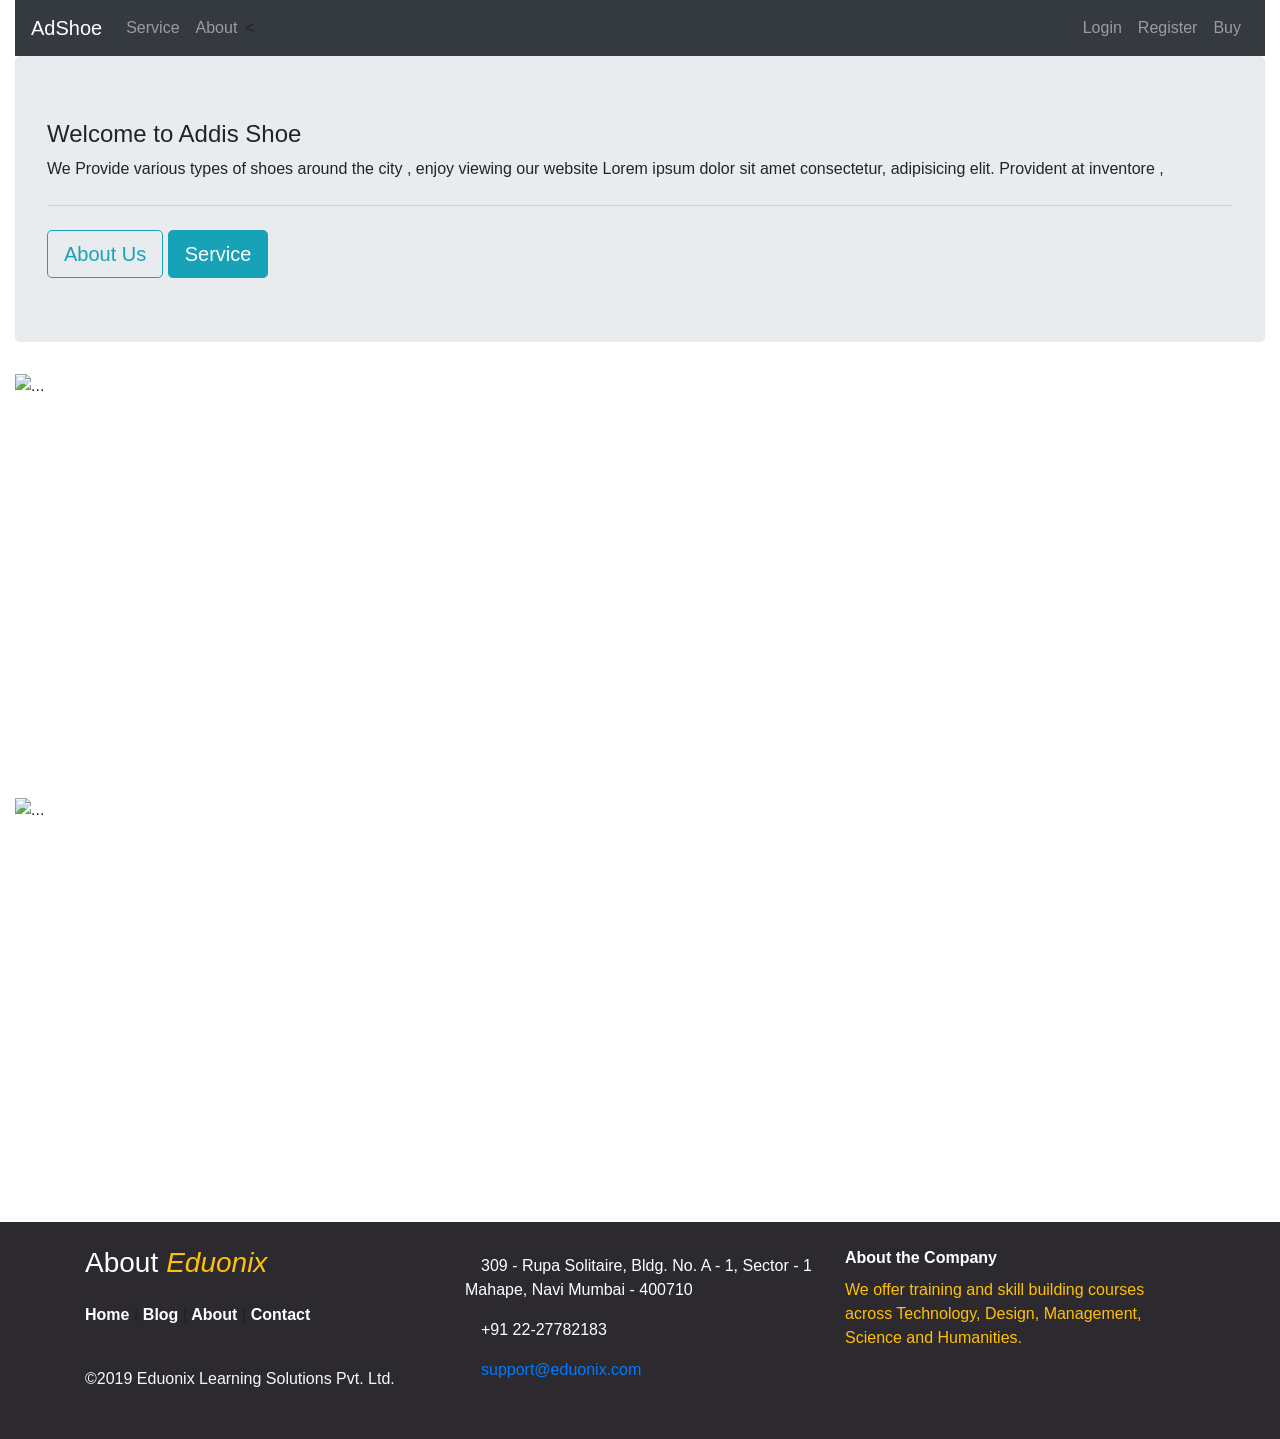
==== index.html @ 4c1f577d "the layout is done" ====
<!DOCTYPE html>
<html>
<head>
	<title>Bootstrap Example</title>
  <meta charset="utf-8">
  <meta name="viewport" content="width=device-width, initial-scale=1">
  <link rel="stylesheet" href="https://maxcdn.bootstrapcdn.com/bootstrap/4.5.2/css/bootstrap.min.css">
  <script src="https://ajax.googleapis.com/ajax/libs/jquery/3.5.1/jquery.min.js"></script>
  <script src="https://cdnjs.cloudflare.com/ajax/libs/popper.js/1.16.0/umd/popper.min.js"></script>
  <script src="https://maxcdn.bootstrapcdn.com/bootstrap/4.5.2/js/bootstrap.min.js"></script>
  <style type="text/css">
  	img{
  		height: 400px;
  		width: 10px;
  	}
  </style>
</head>
<body>
<div class="container-fluid">
	<nav class="navbar navbar-expand-md navbar-dark bg-dark sticky-top">    
<a  class="navbar-brand" href="index.html">AdShoe</a>
<button class="navbar-toggler" type="button" data-toggle="collapse" data-target="#colNav" aria-controls="navbarSupportedContent" aria-expanded="false" aria-label="Toggle navigation">

      <span class="navbar-toggler-icon"></span>

 </button>

<div class="collapse navbar-collapse" id="colNav">

<ul class="navbar-nav ">

  <li class="nav-item">
    <a class="nav-link" href="services.html">Service</a>
   </li>
   <li class="nav-item">
      <a class="nav-link" href="#">About</a>
    </li>
            
 </ul>

<<!-- To the left side side  -->
<ul class="navbar-nav ml-auto">
   
<li class="nav-item">
            <a class="nav-link" href="login.html">Login</a>
    </li>
    <li class="nav-item">
         <a class="nav-link" href="register.html">Register</a>
     </li>
         <li class="nav-item">
         <a class="nav-link" href="buy.html">Buy</a>
     </li>
 </ul>


</div>
	  </nav>

	  <div class="jumbotron" >

      <h4>Welcome to Addis Shoe</h4>

      <p>We Provide various types of shoes around the city , enjoy viewing our website
       Lorem ipsum dolor sit amet consectetur, adipisicing elit. Provident at inventore ,</p>

         <hr class="my-4">

         <a  class="btn btn-outline-info btn-lg" href="about.html">About Us</a>
         <a  class="btn btn-info btn-lg" href="service.html">Service</a>

  </div>

	<div class="jambotrone">
		<div id="MySlide" class="carousel slide my-4" data-ride="carousel">
       <div class="carousel-inner">
                <div class="carousel-item active">
                    <img src="./image/shoe1.JPG" class="d-block w-100" alt="...">
                </div>
                <div class="carousel-item">
                    <img src="./image/shoe2.JPG" class="d-block w-100" alt="...">
                </div>
                <div class="carousel-item">
                    <img src="./image/shoe3.JPG" class="d-block w-100" alt="...">
                </div>
         </div>
</div>
	</div>

<!-- Some of the products from store -->
<div id="MySlide" class="carousel slide my-4" data-ride="carousel">
<ol class="carousel-indicators">
      <li data-target="#MySlide" data-slide-to="0" class="active"></li>
      <li data-target="#MySlide" data-slide-to="1"></li>
      <li data-target="#MySlide" data-slide-to="2"></li>
    </ol>

  <!-- <div class="carousel-inner">   …. . ...</div> -->

<div class="bd-example">
  <div id="carouselExampleCaptions" class="carousel slide" data-ride="carousel">
    <ol class="carousel-indicators">
      <li data-target="#carouselExampleCaptions" data-slide-to="0" class="active"></li>
      <li data-target="#carouselExampleCaptions" data-slide-to="1"></li>
      <li data-target="#carouselExampleCaptions" data-slide-to="2"></li>
    </ol>
    <div class="carousel-inner">
      <div class="carousel-item active">
        <img src="..." class="d-block w-100" alt="...">
        <div class="carousel-caption d-none d-md-block">
          <h5>First slide label</h5>
          <p>Nulla vitae elit libero, a pharetra augue mollis interdum.</p>
        </div>
      </div>
      <div class="carousel-item">
        <img src="..." class="d-block w-100" alt="...">
        <div class="carousel-caption d-none d-md-block">
          <h5>Second slide label</h5>
          <p>Lorem ipsum dolor sit amet, consectetur adipiscing elit.</p>
        </div>
      </div>
      <div class="carousel-item">
        <img src="..." class="d-block w-100" alt="...">
        <div class="carousel-caption d-none d-md-block">
          <h5>Third slide label</h5>
          <p>Praesent commodo cursus magna, vel scelerisque nisl consectetur.</p>
        </div>
      </div>
    </div>
    <a class="carousel-control-prev" href="#carouselExampleCaptions" role="button" data-slide="prev">
      <span class="carousel-control-prev-icon" aria-hidden="true"></span>
      <span class="sr-only">Previous</span>
    </a>
    <a class="carousel-control-next" href="#carouselExampleCaptions" role="button" data-slide="next">
      <span class="carousel-control-next-icon" aria-hidden="true"></span>
      <span class="sr-only">Next</span>
    </a>
  </div>
</div>

</div>
</div>
</body>
<footer  style="background-color: #2c292f">
        <div class="container">
            <div class="row ">
                <div class="col-md-4 text-center text-md-left ">
                    
                    <div class="py-0">
                        <h3 class="my-4 text-white">About<span class="mx-2 font-italic text-warning ">Eduonix</span></h3>

                        <p class="footer-links font-weight-bold">
                            <a class="text-white" href="#">Home</a>
                            |
                            <a class="text-white" href="#">Blog</a>
                            |
                            <a class="text-white" href="#">About</a>
                            |
                            <a class="text-white" href="#">Contact</a>
                        </p>
                        <p class="text-light py-4 mb-4">&copy;2019 Eduonix Learning Solutions Pvt. Ltd.</p>
                    </div>
                </div>
                
                <div class="col-md-4 text-white text-center text-md-left ">
                    <div class="py-2 my-4">
                        <div>
                            <p class="text-white"> <i class="fa fa-map-marker mx-2 "></i>
                                    309 - Rupa Solitaire,
                                   Bldg. No. A - 1, Sector - 1
                                  Mahape, Navi Mumbai - 400710</p>
                        </div>

                        <div> 
                            <p><i class="fa fa-phone  mx-2 "></i> +91 22-27782183</p>
                        </div>
                        <div>
                            <p><i class="fa fa-envelope  mx-2"></i><a href="mailto:support@eduonix.com">support@eduonix.com</a></p>
                        </div>  
                    </div>  
                </div>
                
                <div class="col-md-4 text-white my-4 text-center text-md-left ">
                    <span class=" font-weight-bold ">About the Company</span>
					<p class="text-warning my-2" >We offer training and skill building courses across Technology, Design, Management, Science and Humanities.</p>
                    <div class="py-2">
                        <a href="#"><i class="fab fa-facebook fa-2x text-primary mx-3"></i></a>
                        <a href="#"><i class="fab fa-google-plus fa-2x text-danger mx-3"></i></a>
                        <a href="#"><i class="fab fa-twitter fa-2x text-info mx-3"></i></a>
                        <a href="#"><i class="fab fa-youtube fa-2x text-danger mx-3"></i></a>
                    </div>
                </div>
            </div>  
        </div>
     </footer>

</html>
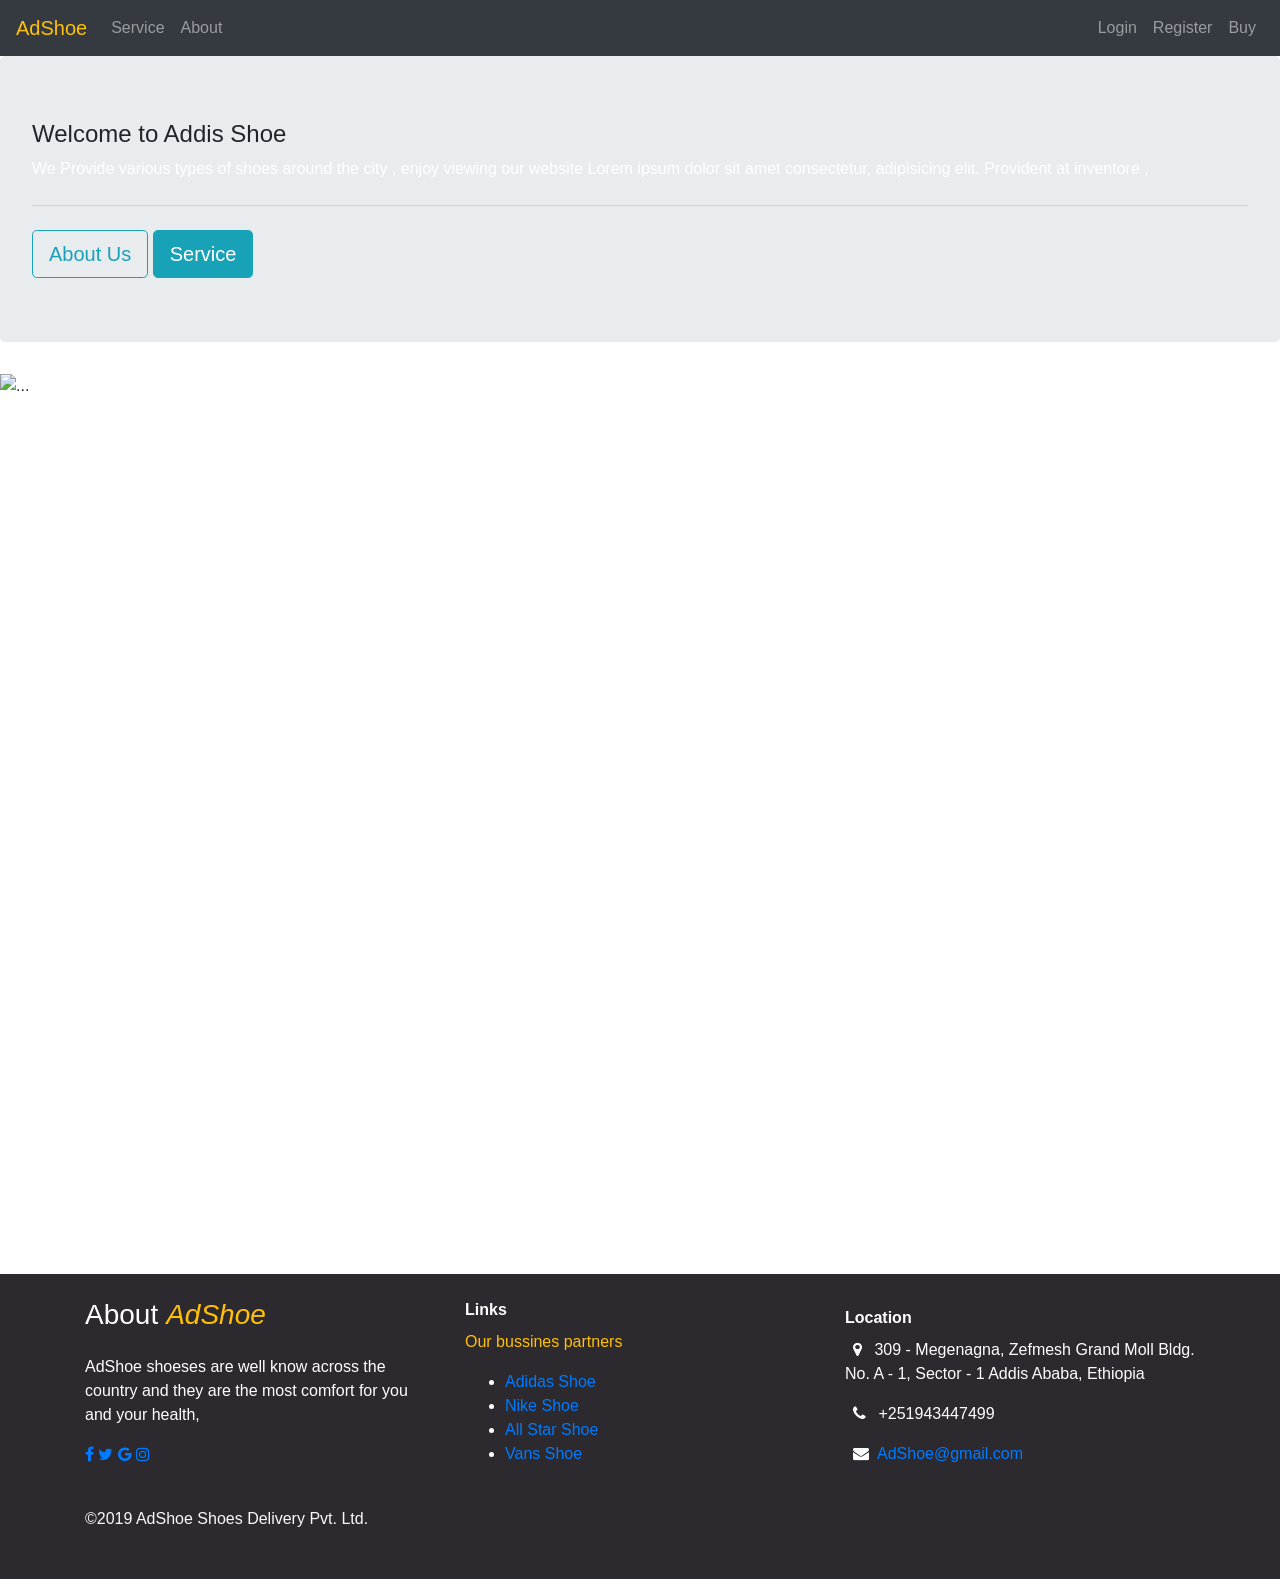
==== commit ac99a442: "fixed home and register pages" ====
--- a/index.html
+++ b/index.html
@@ -1,196 +1,228 @@
 <!DOCTYPE html>
 <html>
+
 <head>
-	<title>Bootstrap Example</title>
+  <title>Bootstrap Example</title>
   <meta charset="utf-8">
   <meta name="viewport" content="width=device-width, initial-scale=1">
   <link rel="stylesheet" href="https://maxcdn.bootstrapcdn.com/bootstrap/4.5.2/css/bootstrap.min.css">
-  <script src="https://ajax.googleapis.com/ajax/libs/jquery/3.5.1/jquery.min.js"></script>
-  <script src="https://cdnjs.cloudflare.com/ajax/libs/popper.js/1.16.0/umd/popper.min.js"></script>
-  <script src="https://maxcdn.bootstrapcdn.com/bootstrap/4.5.2/js/bootstrap.min.js"></script>
+  <link rel="stylesheet" href="https://cdnjs.cloudflare.com/ajax/libs/font-awesome/4.7.0/css/font-awesome.min.css">
   <style type="text/css">
-  	img{
-  		height: 400px;
-  		width: 10px;
-  	}
+    img {
+      height: 100vh;
+      width: 100%;
+    }
+
+    .lorem {
+      font-size: 25px;
+      font-family: 'Hachi Maru Pop', cursive;
+    }
+
+    p {
+      color: white;
+    }
+
+    /* .fa {
+  border-radius: 150px;   
+  padding: 10px;
+  font-size: 30px;
+  width: 50px;
+  text-align: center;
+  text-decoration: none;
+  margin: 5px 2px;
+} */
+
+    .fa:hover {
+      opacity: 0.7;
+    }
+
+    /* .fa-facebook {
+  background: #3B5998;
+  color: white;
+}
+
+.fa-twitter {
+  background: #55ACEE;
+  color: white;
+}
+
+.fa-google {
+  background: #dd4b39;
+  color: white;
+}
+
+.fa-instagram {
+  background: #125688;
+  color: white;
+} */
   </style>
 </head>
+
 <body>
-<div class="container-fluid">
-	<nav class="navbar navbar-expand-md navbar-dark bg-dark sticky-top">    
-<a  class="navbar-brand" href="index.html">AdShoe</a>
-<button class="navbar-toggler" type="button" data-toggle="collapse" data-target="#colNav" aria-controls="navbarSupportedContent" aria-expanded="false" aria-label="Toggle navigation">
-
-      <span class="navbar-toggler-icon"></span>
-
- </button>
-
-<div class="collapse navbar-collapse" id="colNav">
-
-<ul class="navbar-nav ">
-
-  <li class="nav-item">
-    <a class="nav-link" href="services.html">Service</a>
-   </li>
-   <li class="nav-item">
-      <a class="nav-link" href="#">About</a>
-    </li>
-            
- </ul>
-
-<<!-- To the left side side  -->
-<ul class="navbar-nav ml-auto">
-   
-<li class="nav-item">
+  <div class="">
+    <nav class="navbar navbar-expand-md navbar-dark bg-dark sticky-top">
+      <a class="navbar-brand text-warning" href="index.html">AdShoe</a>
+      <button class="navbar-toggler" type="button" data-toggle="collapse" data-target="#colNav"
+        aria-controls="navbarSupportedContent" aria-expanded="false" aria-label="Toggle navigation">
+
+        <!-- <span class="navbar-toggler-icon"></span> -->
+
+      </button>
+
+      <div class="collapse navbar-collapse" id="colNav">
+
+        <ul class="navbar-nav ">
+
+          <li class="nav-item">
+            <a class="nav-link" href="services.html">Service</a>
+          </li>
+          <li class="nav-item">
+            <a class="nav-link" href="about.html">About</a>
+          </li>
+
+        </ul>
+
+        <!-- To the left side side -->
+        <ul class="navbar-nav ml-auto">
+
+          <li class="nav-item">
             <a class="nav-link" href="login.html">Login</a>
-    </li>
-    <li class="nav-item">
-         <a class="nav-link" href="register.html">Register</a>
-     </li>
-         <li class="nav-item">
-         <a class="nav-link" href="buy.html">Buy</a>
-     </li>
- </ul>
-
-
-</div>
-	  </nav>
-
-	  <div class="jumbotron" >
+          </li>
+          <li class="nav-item">
+            <a class="nav-link" href="register.html">Register</a>
+          </li>
+          <li class="nav-item">
+            <a class="nav-link" href="buy.html">Buy</a>
+          </li>
+        </ul>
+
+
+      </div>
+    </nav>
+
+    <div class="jumbotron">
 
       <h4>Welcome to Addis Shoe</h4>
 
       <p>We Provide various types of shoes around the city , enjoy viewing our website
-       Lorem ipsum dolor sit amet consectetur, adipisicing elit. Provident at inventore ,</p>
-
-         <hr class="my-4">
-
-         <a  class="btn btn-outline-info btn-lg" href="about.html">About Us</a>
-         <a  class="btn btn-info btn-lg" href="service.html">Service</a>
-
-  </div>
-
-	<div class="jambotrone">
-		<div id="MySlide" class="carousel slide my-4" data-ride="carousel">
-       <div class="carousel-inner">
-                <div class="carousel-item active">
-                    <img src="./image/shoe1.JPG" class="d-block w-100" alt="...">
-                </div>
-                <div class="carousel-item">
-                    <img src="./image/shoe2.JPG" class="d-block w-100" alt="...">
-                </div>
-                <div class="carousel-item">
-                    <img src="./image/shoe3.JPG" class="d-block w-100" alt="...">
-                </div>
-         </div>
-</div>
-	</div>
-
-<!-- Some of the products from store -->
-<div id="MySlide" class="carousel slide my-4" data-ride="carousel">
-<ol class="carousel-indicators">
-      <li data-target="#MySlide" data-slide-to="0" class="active"></li>
-      <li data-target="#MySlide" data-slide-to="1"></li>
-      <li data-target="#MySlide" data-slide-to="2"></li>
-    </ol>
-
-  <!-- <div class="carousel-inner">   …. . ...</div> -->
-
-<div class="bd-example">
-  <div id="carouselExampleCaptions" class="carousel slide" data-ride="carousel">
-    <ol class="carousel-indicators">
-      <li data-target="#carouselExampleCaptions" data-slide-to="0" class="active"></li>
-      <li data-target="#carouselExampleCaptions" data-slide-to="1"></li>
-      <li data-target="#carouselExampleCaptions" data-slide-to="2"></li>
-    </ol>
-    <div class="carousel-inner">
-      <div class="carousel-item active">
-        <img src="..." class="d-block w-100" alt="...">
-        <div class="carousel-caption d-none d-md-block">
-          <h5>First slide label</h5>
-          <p>Nulla vitae elit libero, a pharetra augue mollis interdum.</p>
+        Lorem ipsum dolor sit amet consectetur, adipisicing elit. Provident at inventore ,</p>
+
+      <hr class="my-4">
+
+      <a class="btn btn-outline-info btn-lg" href="about.html">About Us</a>
+      <a class="btn btn-info btn-lg" href="service.html">Service</a>
+
+    </div>
+    <div id="carouselExampleIndicators" class="carousel slide" data-ride="carousel">
+      <ol class="carousel-indicators">
+        <li data-target="#carouselExampleIndicators" data-slide-to="0" class="active"></li>
+        <li data-target="#carouselExampleIndicators" data-slide-to="1"></li>
+        <li data-target="#carouselExampleIndicators" data-slide-to="2"></li>
+      </ol>
+      <div class="carousel-inner">
+        <div class="carousel-item min-vh-100 active">
+          <img src="./css/s.JPG" class="d-block img-gradient w-100" alt="...">
+          <div class="carousel-caption d-none d-md-block">
+            <div class="lorem">Lorem ipsum dolor sit, amet consectetur adipisicing elit. Vel, distinctio asperiores
+              voluptatem voluptatibus id expedita
+              eum illo veniam placeat incidunt repellat beatae dolorem maiores aperiam a odio? Nulla, tenetur
+              blanditiis? </div>
+
+          </div>
+
+
+        </div>
+        <div class="carousel-item min-vh-100 ">
+          <img src="./css/s1.JPG" class="d-block img-gradient w-100" alt="...">
+          <div class="carousel-caption d-none d-md-block">
+            <div class="lorem">Lorem ipsum dolor sit amet consectetur adipisicing elit. Eaque sequi omnis praesentium
+              explicabo consequatur, deserunt reprehenderit
+              repellat ipsum ut, natus beatae perspiciatis quidem! Culpa consectetur, at cumque molestiae ut maiores?
+            </div>
+
+          </div>
+
+
+        </div>
+        <div class="carousel-item min-vh-100 ">
+          <img src="./css/s3.JPG" class="d-block img-gradient w-100" alt="...">
+          <div class="carousel-caption d-none d-md-block">
+            <div class="lorem">Lorem ipsum dolor sit amet consectetur adipisicing elit. Sapiente iusto doloremque, quia
+              maxime culpa sunt dolorem quod, delectus voluptatibus
+              corporis tempora maiores expedita odit, omnis id sit? Laborum, veritatis nisi?</div>
+
+          </div>
+
+
         </div>
       </div>
-      <div class="carousel-item">
-        <img src="..." class="d-block w-100" alt="...">
-        <div class="carousel-caption d-none d-md-block">
-          <h5>Second slide label</h5>
-          <p>Lorem ipsum dolor sit amet, consectetur adipiscing elit.</p>
+
+
+    </div>
+
+
+
+    <footer style="background-color: #2c292f">
+      <div class="container">
+        <div class="row ">
+          <div class="col-md-4 text-center text-md-left ">
+
+            <div class="py-0">
+              <h3 class="my-4 text-white">About<span class="mx-2 font-italic text-warning ">AdShoe</span></h3>
+
+              <p>
+                AdShoe shoeses are well know across the country and they are the most comfort for you and your health,
+              </p>
+              <p class="footer-links font-weight-bold">
+                <a href="https://www.facebook.com/" class="fa fa-facebook"></a>
+
+                <a href="https://twitter.com/twitter" class="fa fa-twitter"></a>
+
+                <a href="https://www.google.com/" class="fa fa-google"></a>
+
+                <a href="https://www.instagram.com/" class="fa fa-instagram"></a>
+              </p>
+              <p class="text-light py-4 mb-4">&copy;2019 AdShoe Shoes Delivery Pvt. Ltd.</p>
+            </div>
+          </div>
+          <div class="col-md-4 text-white my-4 text-center text-md-left ">
+            <span class=" font-weight-bold ">Links</span>
+            <p class="text-warning my-2">Our bussines partners</p>
+            <div class="py-2">
+              <ul>
+                <li><a href="#"><i class="shoe"></i>Adidas Shoe</a></li>
+                <li><a href="#"><i class="shoe"></i>Nike Shoe</a></li>
+                <li><a href="#"><i class="shoe"></i>All Star Shoe</a></li>
+                <li><a href="#"><i class="shoe"></i>Vans Shoe</a></li>
+              </ul>
+            </div>
+          </div>
+          <div class="col-md-4 text-white text-center text-md-left ">
+            <div class="py-2 my-4">
+              <span class="font-weight-bold">Location</span>
+              <div class="py-2">
+                <p class="text-white"><i class="fa fa-map-marker mx-2 "></i>
+                  309 - Megenagna, Zefmesh Grand Moll
+                  Bldg. No. A - 1, Sector - 1
+                  Addis Ababa, Ethiopia</p>
+          
+             <div>
+                <p><i class="fa fa-phone  mx-2 "></i> +251943447499</p>
+              </div>
+              <div>
+                <p><i class="fa fa-envelope  mx-2"></i><a href="mailto:support@eduonix.com">AdShoe@gmail.com</a></p>
+              </div>
+              </div>
+            </div>
+          </div>
         </div>
       </div>
-      <div class="carousel-item">
-        <img src="..." class="d-block w-100" alt="...">
-        <div class="carousel-caption d-none d-md-block">
-          <h5>Third slide label</h5>
-          <p>Praesent commodo cursus magna, vel scelerisque nisl consectetur.</p>
-        </div>
-      </div>
-    </div>
-    <a class="carousel-control-prev" href="#carouselExampleCaptions" role="button" data-slide="prev">
-      <span class="carousel-control-prev-icon" aria-hidden="true"></span>
-      <span class="sr-only">Previous</span>
-    </a>
-    <a class="carousel-control-next" href="#carouselExampleCaptions" role="button" data-slide="next">
-      <span class="carousel-control-next-icon" aria-hidden="true"></span>
-      <span class="sr-only">Next</span>
-    </a>
-  </div>
-</div>
-
-</div>
-</div>
+    </footer>
+
+    <script src="https://ajax.googleapis.com/ajax/libs/jquery/3.5.1/jquery.min.js"></script>
+    <script src="https://cdnjs.cloudflare.com/ajax/libs/popper.js/1.16.0/umd/popper.min.js"></script>
+    <script src="https://maxcdn.bootstrapcdn.com/bootstrap/4.5.2/js/bootstrap.min.js"></script>
 </body>
-<footer  style="background-color: #2c292f">
-        <div class="container">
-            <div class="row ">
-                <div class="col-md-4 text-center text-md-left ">
-                    
-                    <div class="py-0">
-                        <h3 class="my-4 text-white">About<span class="mx-2 font-italic text-warning ">Eduonix</span></h3>
-
-                        <p class="footer-links font-weight-bold">
-                            <a class="text-white" href="#">Home</a>
-                            |
-                            <a class="text-white" href="#">Blog</a>
-                            |
-                            <a class="text-white" href="#">About</a>
-                            |
-                            <a class="text-white" href="#">Contact</a>
-                        </p>
-                        <p class="text-light py-4 mb-4">&copy;2019 Eduonix Learning Solutions Pvt. Ltd.</p>
-                    </div>
-                </div>
-                
-                <div class="col-md-4 text-white text-center text-md-left ">
-                    <div class="py-2 my-4">
-                        <div>
-                            <p class="text-white"> <i class="fa fa-map-marker mx-2 "></i>
-                                    309 - Rupa Solitaire,
-                                   Bldg. No. A - 1, Sector - 1
-                                  Mahape, Navi Mumbai - 400710</p>
-                        </div>
-
-                        <div> 
-                            <p><i class="fa fa-phone  mx-2 "></i> +91 22-27782183</p>
-                        </div>
-                        <div>
-                            <p><i class="fa fa-envelope  mx-2"></i><a href="mailto:support@eduonix.com">support@eduonix.com</a></p>
-                        </div>  
-                    </div>  
-                </div>
-                
-                <div class="col-md-4 text-white my-4 text-center text-md-left ">
-                    <span class=" font-weight-bold ">About the Company</span>
-					<p class="text-warning my-2" >We offer training and skill building courses across Technology, Design, Management, Science and Humanities.</p>
-                    <div class="py-2">
-                        <a href="#"><i class="fab fa-facebook fa-2x text-primary mx-3"></i></a>
-                        <a href="#"><i class="fab fa-google-plus fa-2x text-danger mx-3"></i></a>
-                        <a href="#"><i class="fab fa-twitter fa-2x text-info mx-3"></i></a>
-                        <a href="#"><i class="fab fa-youtube fa-2x text-danger mx-3"></i></a>
-                    </div>
-                </div>
-            </div>  
-        </div>
-     </footer>
+
 
 </html>
